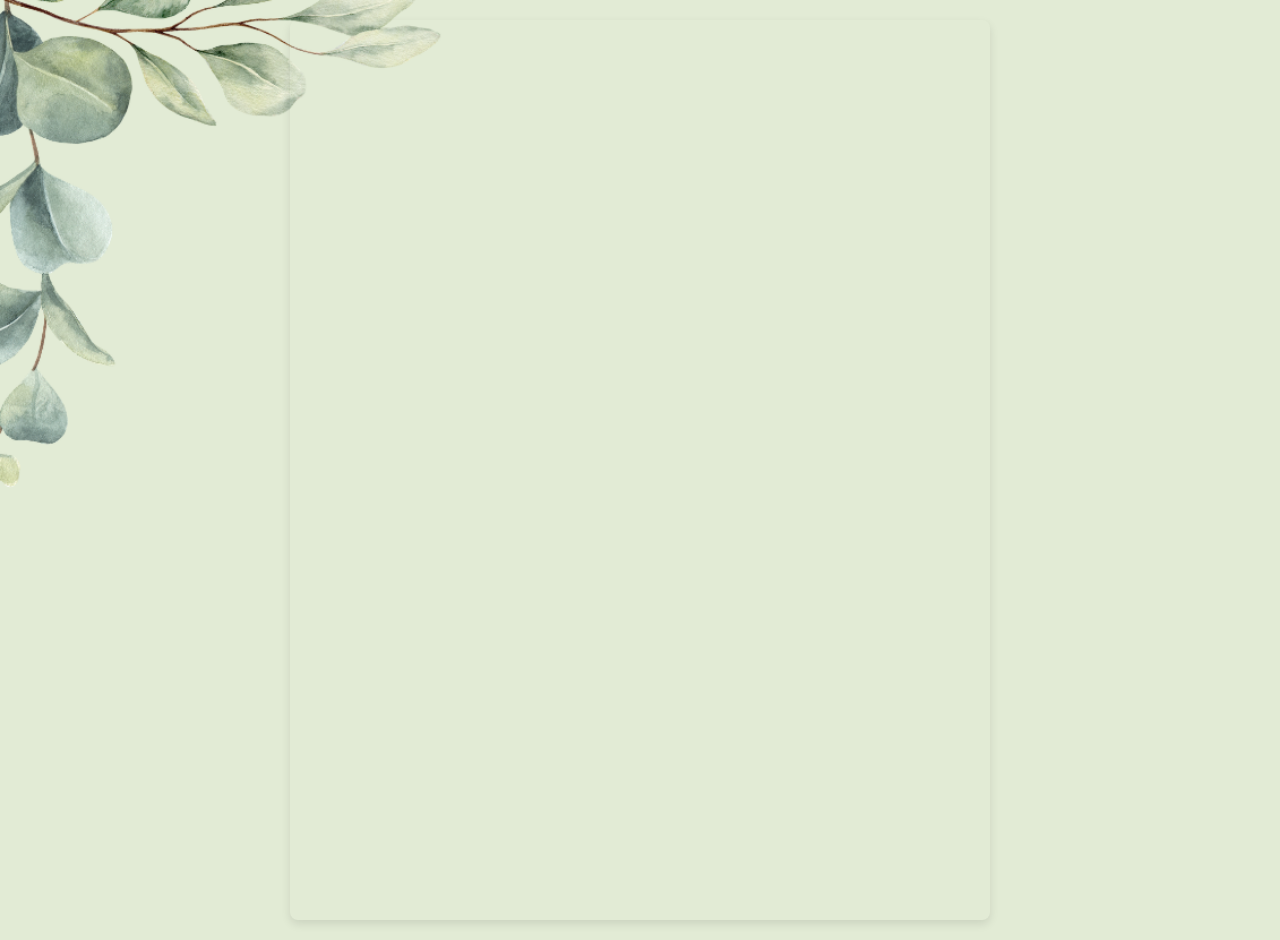
==== confirmar.html @ f8b188ee "1" ====
<!DOCTYPE html>
<html lang="pt-br">
<head>
    <meta charset="UTF-8">
    <meta name="viewport" content="width=device-width, initial-scale=1.0">
    <title>Document</title>
    <link rel="stylesheet" href="form.css">
</head>
<body>
    <main class="container-form">
        <iframe
            src="https://docs.google.com/forms/d/e/1FAIpQLSdr6apgLxIS4_mQFVB1WN09H4BeUN00sEph_KfMXJtDM4shEA/viewform?embedded=true"
            width="640" height="1177" frameborder="0" marginheight="0" marginwidth="0">Carregando…
        </iframe>
    </main>
    
</body>
</html>
---- form.css ----
* {
    box-sizing: border-box;
    margin: 0;
    padding: 0;
}

body {
    background: url('imagem/fundo.jpeg');
    background-repeat: no-repeat;
    background-size: cover;
}

.container-form {
    display: flex;
    justify-content: center;
    align-items: center;
    width: 100%;
    min-height: 100vh;
    padding: 20px 10px;
}

iframe {
    width: 100%;
    max-width: 700px;
    height: 100vh;
    min-height: 600px;
    border: none;
    border-radius: 8px;
    box-shadow: 0 4px 10px rgba(0, 0, 0, 0.1);
}

@media(max-width: 800px) {
    body {
        background: url('imagem/fundo1834_800.png');
        background-repeat: no-repeat;
        background-size: cover;
    }
}

@media(max-width: 583px) {
    body {
        background: url('imagem/fundo400_672.png');
        background-repeat: no-repeat;
        background-size: cover;
    }
}

@media(max-width: 400px) {
    body {
        background: url('imagem/fundo1834_400.png');
        background-repeat: no-repeat;
        background-size: cover;
    }
}
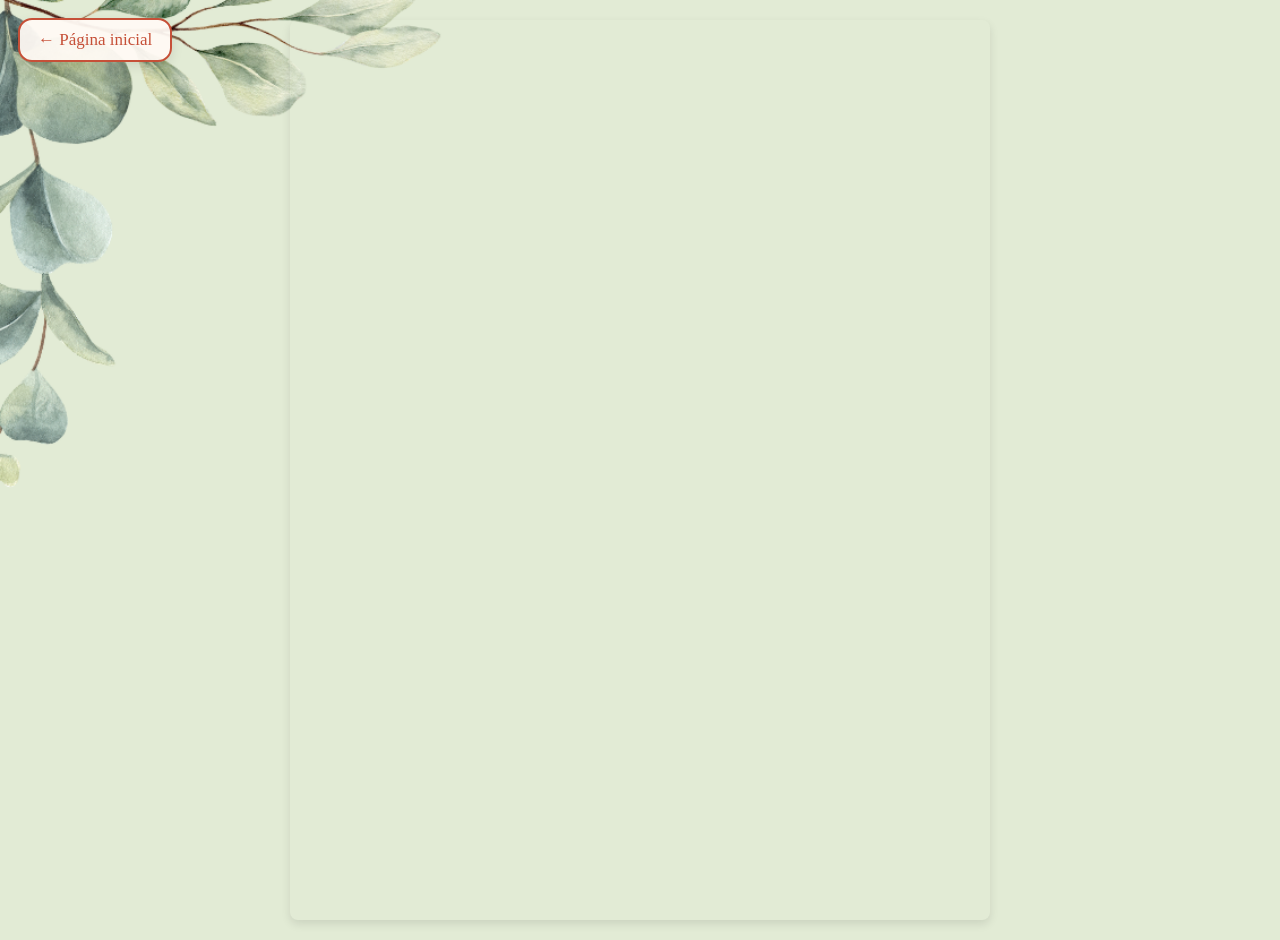
==== commit cb34dac7: "1" ====
--- a/confirmar.html
+++ b/confirmar.html
@@ -7,6 +7,7 @@
     <link rel="stylesheet" href="form.css">
 </head>
 <body>
+    
     <main class="container-form">
         <iframe
             src="https://docs.google.com/forms/d/e/1FAIpQLSdr6apgLxIS4_mQFVB1WN09H4BeUN00sEph_KfMXJtDM4shEA/viewform?embedded=true"
@@ -14,5 +15,6 @@
         </iframe>
     </main>
     
+    <a class="voltar-inicio" href="index.html">← Página inicial</a>
 </body>
 </html>
--- a/form.css
+++ b/form.css
@@ -51,4 +51,8 @@
         background-repeat: no-repeat;
         background-size: cover;
     }
-}+}
+/* Botão de retorno para a página inicial */
+.voltar-inicio { position: fixed; top: 18px; left: 18px; z-index: 9999; color: #c65038; background: rgba(255,250,245,.94); border: 2px solid #c65038; border-radius: 14px; padding: 10px 18px; text-decoration: none; font-size: 17px; font-family: Georgia, "Times New Roman", serif; box-shadow: 0 4px 12px rgba(0,0,0,.10); transition: .3s ease; }
+.voltar-inicio:hover { background:#c65038; color:#fff; transform:translateY(-2px); }
+@media(max-width:583px){ .voltar-inicio{top:10px;left:10px;font-size:15px;padding:8px 13px;} }
